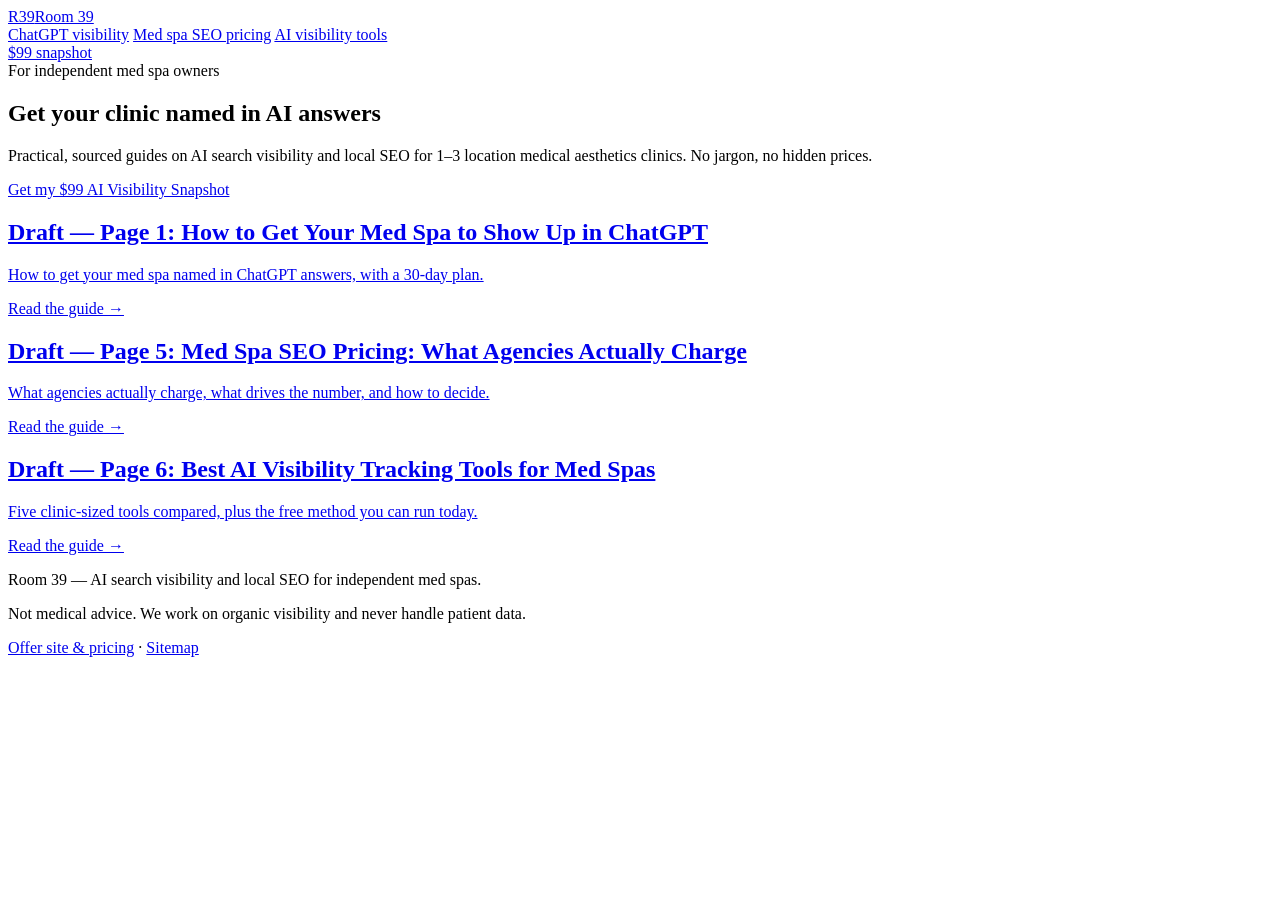
==== content-site/index.html @ 50a9f4dd "Add Track B content site package (3 pages, publish-ready) Static content site built from the ROO-4 d" ====
<!doctype html>
<html lang="en">
<head>
  <meta charset="utf-8" />
  <meta name="viewport" content="width=device-width, initial-scale=1" />
  <title>Room 39 — AI visibility and local SEO for independent med spas</title>
  <meta name="description" content="Plain-English guides on getting your med spa found in ChatGPT, Google AI Overviews, and local search. Published prices and real numbers." />
  <link rel="canonical" href="https://majidraimi.github.io/room39-med-spa-guide/" />
  <meta name="robots" content="index,follow,max-image-preview:large" />
  <meta name="theme-color" content="#21453A" />
  <meta property="og:type" content="article" />
  <meta property="og:title" content="Room 39 — AI visibility and local SEO for independent med spas" />
  <meta property="og:description" content="Plain-English guides on getting your med spa found in ChatGPT, Google AI Overviews, and local search. Published prices and real numbers." />
  <meta property="og:url" content="https://majidraimi.github.io/room39-med-spa-guide/" />
  <meta property="og:site_name" content="Room 39" />
  <meta name="twitter:card" content="summary_large_image" />
  <link rel="icon" href="data:image/svg+xml,%3Csvg xmlns='http://www.w3.org/2000/svg' viewBox='0 0 32 32'%3E%3Crect width='32' height='32' rx='8' fill='%2321453A'/%3E%3Cpath d='M9 23V9h6.2c2.6 0 4.3 1.3 4.3 3.4 0 1.5-.8 2.6-2.2 3 1.7.3 2.8 1.5 2.8 3.3 0 2.4-1.9 3.9-4.9 3.9H9z' fill='%23FBF9F6'/%3E%3C/svg%3E" />
  <link rel="preconnect" href="https://fonts.googleapis.com" />
  <link rel="preconnect" href="https://fonts.gstatic.com" crossorigin />
  <link href="https://fonts.googleapis.com/css2?family=Instrument+Serif:ital@0;1&family=Plus+Jakarta+Sans:wght@400;500;600;700&display=swap" rel="stylesheet" />
  <link rel="stylesheet" href="/assets/style.css" />
  <script type="application/ld+json">
{
  "@context": "https://schema.org",
  "@graph": [
    {
      "@type": "Article",
      "headline": "Get your clinic named in AI answers",
      "description": "Plain-English guides on getting your med spa found in ChatGPT, Google AI Overviews, and local search. Published prices and real numbers.",
      "datePublished": "2026-10-05",
      "dateModified": "2026-10-05",
      "inLanguage": "en",
      "author": {
        "@type": "Person",
        "name": "Quill",
        "jobTitle": "Content & SEO",
        "worksFor": {
          "@type": "Organization",
          "name": "Room 39"
        }
      },
      "publisher": {
        "@type": "Organization",
        "name": "Room 39"
      },
      "mainEntityOfPage": {
        "@type": "WebPage",
        "@id": "https://majidraimi.github.io/room39-med-spa-guide/"
      }
    }
  ]
}
  </script>
</head>
<body>
  <header class="site-head">
    <div class="wrap head-inner">
      <a class="brand" href="/"><span class="brand-mark">R39</span><span>Room&nbsp;39</span></a>
      <nav aria-label="Content">
        <a href="/med-spa-chatgpt-visibility/">ChatGPT visibility</a>
        <a href="/med-spa-seo-pricing/">Med spa SEO pricing</a>
        <a href="/best-ai-visibility-tools-med-spa/">AI visibility tools</a>
      </nav>
      <a class="btn btn-sm" href="https://majidraimi.github.io/room39-ai-visibility-preview/#lead">$99 snapshot</a>
    </div>
  </header>
  <main>
    <section class="hub-hero wrap">
      <span class="eyebrow">For independent med spa owners</span>
      <h1>Get your clinic named in AI answers</h1>
      <p class="lede">Practical, sourced guides on AI search visibility and local SEO for
      1&ndash;3 location medical aesthetics clinics. No jargon, no hidden prices.</p>
      <a class="btn" href="https://majidraimi.github.io/room39-ai-visibility-preview/#lead">Get my $99 AI Visibility Snapshot</a>
    </section>
    <section class="wrap">
      <div class="cards">
      <a class="card" href="/med-spa-chatgpt-visibility/">
        <h2>Draft — Page 1: How to Get Your Med Spa to Show Up in ChatGPT</h2>
        <p>How to get your med spa named in ChatGPT answers, with a 30-day plan.</p>
        <span class="read">Read the guide &rarr;</span>
      </a>
      <a class="card" href="/med-spa-seo-pricing/">
        <h2>Draft — Page 5: Med Spa SEO Pricing: What Agencies Actually Charge</h2>
        <p>What agencies actually charge, what drives the number, and how to decide.</p>
        <span class="read">Read the guide &rarr;</span>
      </a>
      <a class="card" href="/best-ai-visibility-tools-med-spa/">
        <h2>Draft — Page 6: Best AI Visibility Tracking Tools for Med Spas</h2>
        <p>Five clinic-sized tools compared, plus the free method you can run today.</p>
        <span class="read">Read the guide &rarr;</span>
      </a>
      </div>
    </section>
  </main>
  <footer class="site-foot">
    <div class="wrap">
      <p class="foot-brand">Room 39 — AI search visibility and local SEO for independent med spas.</p>
      <p>Not medical advice. We work on organic visibility and never handle patient data.</p>
      <p><a href="https://majidraimi.github.io/room39-ai-visibility-preview/">Offer site &amp; pricing</a> ·
         <a href="/sitemap.xml">Sitemap</a></p>
    </div>
  </footer>
</body>
</html>
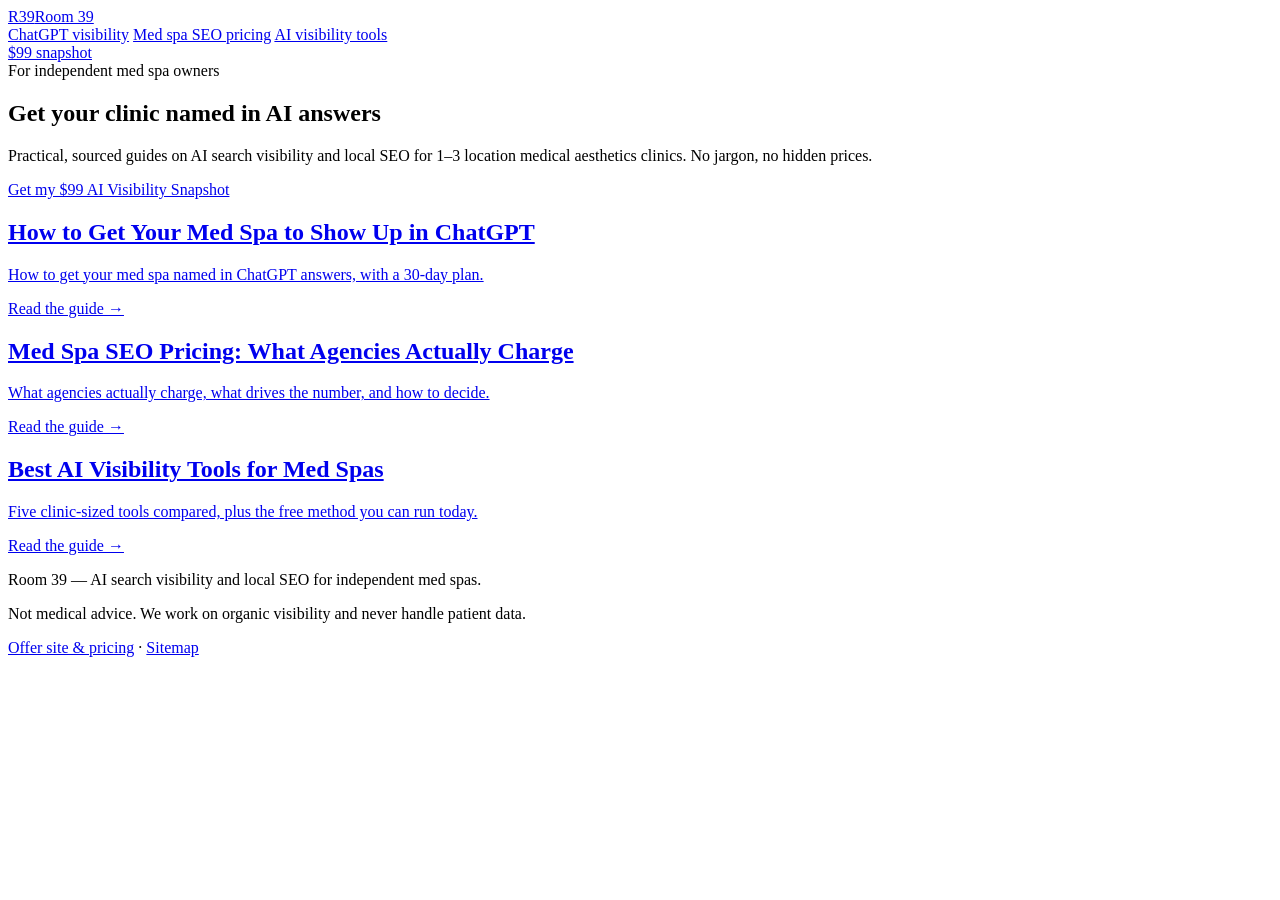
==== commit 210fcf5f: "Fix build: strip draft scaffolding, single H1, keep affiliate disclosure extract_body now starts at " ====
--- a/content-site/index.html
+++ b/content-site/index.html
@@ -75,17 +75,17 @@
     <section class="wrap">
       <div class="cards">
       <a class="card" href="/med-spa-chatgpt-visibility/">
-        <h2>Draft — Page 1: How to Get Your Med Spa to Show Up in ChatGPT</h2>
+        <h2>How to Get Your Med Spa to Show Up in ChatGPT</h2>
         <p>How to get your med spa named in ChatGPT answers, with a 30-day plan.</p>
         <span class="read">Read the guide &rarr;</span>
       </a>
       <a class="card" href="/med-spa-seo-pricing/">
-        <h2>Draft — Page 5: Med Spa SEO Pricing: What Agencies Actually Charge</h2>
+        <h2>Med Spa SEO Pricing: What Agencies Actually Charge</h2>
         <p>What agencies actually charge, what drives the number, and how to decide.</p>
         <span class="read">Read the guide &rarr;</span>
       </a>
       <a class="card" href="/best-ai-visibility-tools-med-spa/">
-        <h2>Draft — Page 6: Best AI Visibility Tracking Tools for Med Spas</h2>
+        <h2>Best AI Visibility Tools for Med Spas</h2>
         <p>Five clinic-sized tools compared, plus the free method you can run today.</p>
         <span class="read">Read the guide &rarr;</span>
       </a>
